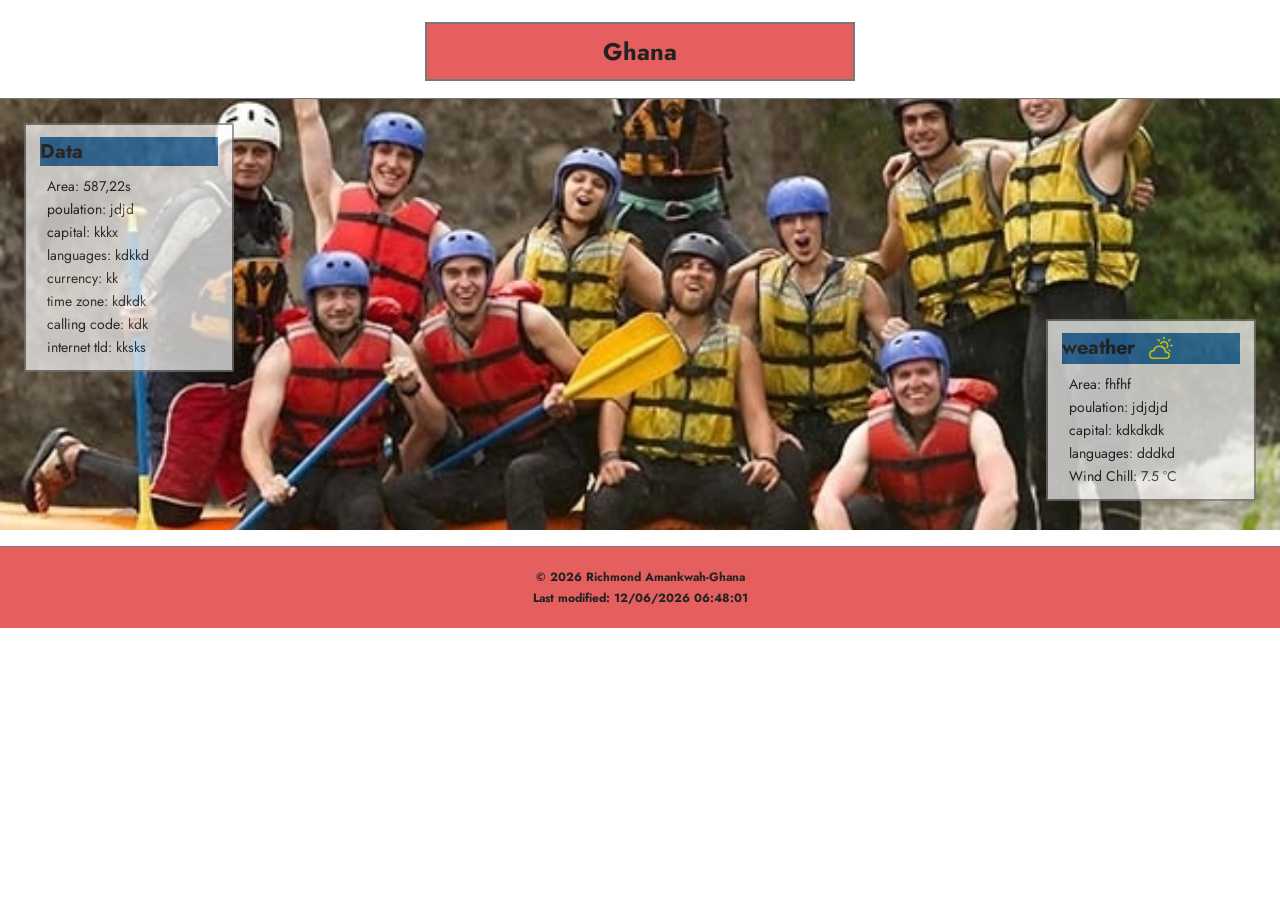
==== place.html @ 827e5211 "jjjfjfjf" ====
<!DOCTYPE html>
<html lang="en">
<head>
    <meta charset="UTF-8">
    <meta name="viewport" content="width=device-width, initial-scale=1.0">
    <meta name = "author" content="Richmond Amankwah">
    <meta name = "description" content="place i have been and will always be in the coutry of my origin and more of myself">
    <link rel="stylesheet" href="week3/styles/placemobile.css">
    <link rel="stylesheet" href="week3/styles/placelarge.css">
    <script src="week3/scripts/place.js" defer></script>
    <title>My country/place</title>

    <link rel="preconnect" href="https://fonts.googleapis.com">
    <link rel="preconnect" href="https://fonts.gstatic.com" crossorigin>
    <link href="https://fonts.googleapis.com/css2?family=Jost:ital,wght@0,100..900;1,100..900&display=swap" rel="stylesheet">
</head>

<body>
    <header>
        <h1>Ghana</h1>
    </header>

    <main>
        <div class="salt">
            <picture class="okli">
                <source srcset="images/mobi.webp" media="(min-width: 1000px)">
                <source srcset="images/mobi.webp" media="(min-width: 550px)">
                <img src="images/mobi.webp" alt="slowmoton" >
            </picture>
        
            <div class="dont">
                <div class="monkey">
                    <h2><span>Data</span></h2>
                    <div class="soo">
                        <p>Area: 587,22s</p>
                        <p>poulation: jdjd </p>
                        <p>capital: kkkx</p>
                        <p>languages: kdkkd</p>
                        <p>currency: kk</p>
                        <p>time zone: kdkdk</p>
                        <p>calling code: kdk</p>
                        <p>internet tld: kksks</p>
                    </div>
                </div>

                <div class="weat">
                    <h2>
                        <span>weather</span>
                        <img class="cloud" src="cloud-sun.svg" alt="Weather">
                    </h2>
                    <div class="sksks">
                        <p>Area: fhfhf</p>
                        <p>poulation: jdjdjd </p>
                        <p>capital: kdkdkdk</p>
                        <p>languages: dddkd</p>
                        <p id="windchill">Wind Chill: N/A</p>

                    </div>
                </div>
            </div>
        </div>

    </main>
    
    <footer>
        <p><span id="currentyear"> © 2026 Richmond Amankwah-Ghana </span></p>
        <p id="lastModified">last modified: October 31, 2026</p>  
    </footer>
    
</body>
</html>
---- week3/styles/placemobile.css ----
* {
    box-sizing: border-box;
}

body {
    margin: 0;
    font-family: "jost", sans-serif;
    color: #222;
    background-color: #fff;
}
h2{
    background-color: rgb(41, 115, 179);;
}

header {
    padding: 20px 10px 14px;
    text-align: center;
}

h1 {
    width: 230px;
    margin: 0 auto;
    padding: 10px;
    border: 2px solid #777;
    font-size: 24px;
    background-color: rgb(229, 95, 95);;
}

.salt {
    border-top: 1px solid #777;
}

.okli,
.okli img {
    display: block;
    width: 100%;
}

.okli img {
    height: 330px;
    object-fit: cover;
}

.dont {
    display: flex;
    flex-direction: column;
    align-items: center;
    gap: 16px;
    padding: 16px 0;
}

.monkey,
.weat {
    width: 280px;
    padding: 12px 14px 10px;
    border: 2px solid #777;
    border-radius: 2px;
    background-color: #fff;
}

.monkey h2,
.weat h2 {
    margin: 0 0 10px;
    text-align: center;
    font-size: 20px;
}

.cloud {
    width: 24px;
    height: 24px;
    vertical-align: middle;     
    margin-left: 8px;
    margin-bottom: 5px;
    background-color: rgb(41, 115, 179);
}

.soo,
.sksks {
    margin: 0 auto;
    width: 165px;
}

.soo p,
.sksks p {
    margin: 3px 0;
    font-size: 14px;
}

footer {
    padding: 14px 8px;
    border-top: 1px solid #777;
    text-align: center;
    font-size: 12px;
    background-color: rgb(229, 95, 95);;
}

footer p {
    margin: 3px 0;
    font-weight: bold;
}
---- week3/styles/placelarge.css ----
@media (min-width: 650px) {
    header {
        padding: 22px 10px 17px;
    }

    header h1 {
        width: 430px;
        background-color: rgb(229, 95, 95);
    }

    main {
        width: 100%;
    }

    .salt {
        position: relative;
        max-width: 100%;
    }

    .okli img {
        height: 431px;
    }

    .dont {
        position: absolute;
        inset: 0;
        display: block;
        padding: 0;
    }

    .monkey,
    .weat {
        position: absolute;
        width: 210px;
        opacity: 0.7;
    }

    .monkey {
        left: 24px;
        top: 24px;
    }

    .weat {
        right: 24px;
        top: 220px;
    }

    .monkey h2,
    .weat h2 {
        text-align: left;
    }

    .soo,
    .sksks {
        width: 165px;
    }

    footer {
        padding: 18px 8px;
        background-color: rgb(229, 95, 95);
        margin-top: 1rem;
    }

    h2 {
        background-color: rgb(41, 115, 179);
    }

}
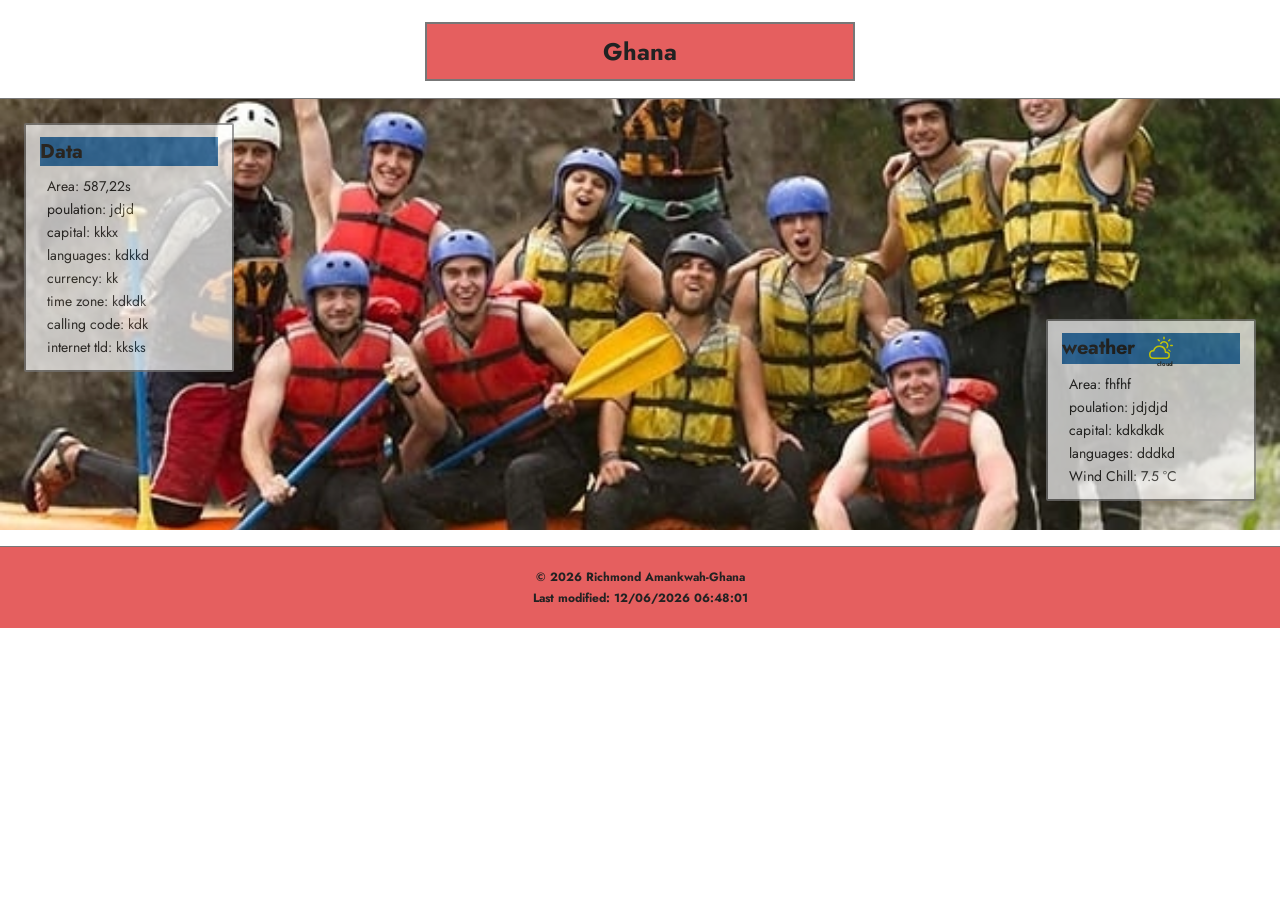
==== commit 5bb85d51: "hdhd" ====
--- a/place.html
+++ b/place.html
@@ -3,12 +3,12 @@
 <head>
     <meta charset="UTF-8">
     <meta name="viewport" content="width=device-width, initial-scale=1.0">
-    <meta name = "author" content="Richmond Amankwah">
-    <meta name = "description" content="place i have been and will always be in the coutry of my origin and more of myself">
+    <meta name ="author" content="Richmond Amankwah">
+    <meta name ="description" content="place i have been and will always be in the coutry of my origin and more of myself">
     <link rel="stylesheet" href="week3/styles/placemobile.css">
     <link rel="stylesheet" href="week3/styles/placelarge.css">
     <script src="week3/scripts/place.js" defer></script>
-    <title>My country/place</title>
+    <title>Ghana</title>
 
     <link rel="preconnect" href="https://fonts.googleapis.com">
     <link rel="preconnect" href="https://fonts.gstatic.com" crossorigin>
@@ -46,7 +46,9 @@
                 <div class="weat">
                     <h2>
                         <span>weather</span>
-                        <img class="cloud" src="cloud-sun.svg" alt="Weather">
+                        <span class="cloud">
+                            <img src="cloud-sun.svg" alt="Weather">
+                        </span>
                     </h2>
                     <div class="sksks">
                         <p>Area: fhfhf</p>
--- a/week3/styles/placemobile.css
+++ b/week3/styles/placemobile.css
@@ -1,3 +1,9 @@
+:root {
+    --me-color: rgb(41, 115, 179);
+    --so-color: rgb(229, 95, 95);
+    --to-color: #222;
+}
+
 * {
     box-sizing: border-box;
 }
@@ -5,11 +11,11 @@
 body {
     margin: 0;
     font-family: "jost", sans-serif;
-    color: #222;
+    color: var(--to-color);
     background-color: #fff;
 }
 h2{
-    background-color: rgb(41, 115, 179);;
+    background-color: var(--me-color);
 }
 
 header {
@@ -23,7 +29,7 @@
     padding: 10px;
     border: 2px solid #777;
     font-size: 24px;
-    background-color: rgb(229, 95, 95);;
+    background-color: var(--so-color);
 }
 
 .salt {
@@ -66,12 +72,17 @@
 }
 
 .cloud {
+    display: inline-block;
+    position: relative;
+}
+
+.cloud img {
     width: 24px;
     height: 24px;
-    vertical-align: middle;     
+    vertical-align: middle;
     margin-left: 8px;
     margin-bottom: 5px;
-    background-color: rgb(41, 115, 179);
+    background-color: var(--me-color);
 }
 
 .soo,
@@ -91,7 +102,7 @@
     border-top: 1px solid #777;
     text-align: center;
     font-size: 12px;
-    background-color: rgb(229, 95, 95);;
+    background-color: var(--so-color);
 }
 
 footer p {
@@ -99,3 +110,25 @@
     font-weight: bold;
 }
 
+.salt:hover {
+    cursor: pointer;
+}
+
+.monkey,
+.weat {
+    transition: box-shadow 0.19s ease, transform 0.18s ease;
+}
+
+.monkey:hover,
+.weat:hover {
+    box-shadow: 4px 4px 8px rgba(0, 0, 0, 0.3);
+}
+
+.cloud::after {
+    content: "cloud";
+    position: absolute;
+    right: 0;
+    bottom: -4px;
+    font-size: 6px;
+}
+
--- a/week3/styles/placelarge.css
+++ b/week3/styles/placelarge.css
@@ -5,7 +5,7 @@
 
     header h1 {
         width: 430px;
-        background-color: rgb(229, 95, 95);
+        background-color: var(--so-color);
     }
 
     main {
@@ -57,12 +57,12 @@
 
     footer {
         padding: 18px 8px;
-        background-color: rgb(229, 95, 95);
+        background-color: var(--so-color);
         margin-top: 1rem;
     }
 
     h2 {
-        background-color: rgb(41, 115, 179);
+        background-color: var(--me-color);
     }
 
 }
